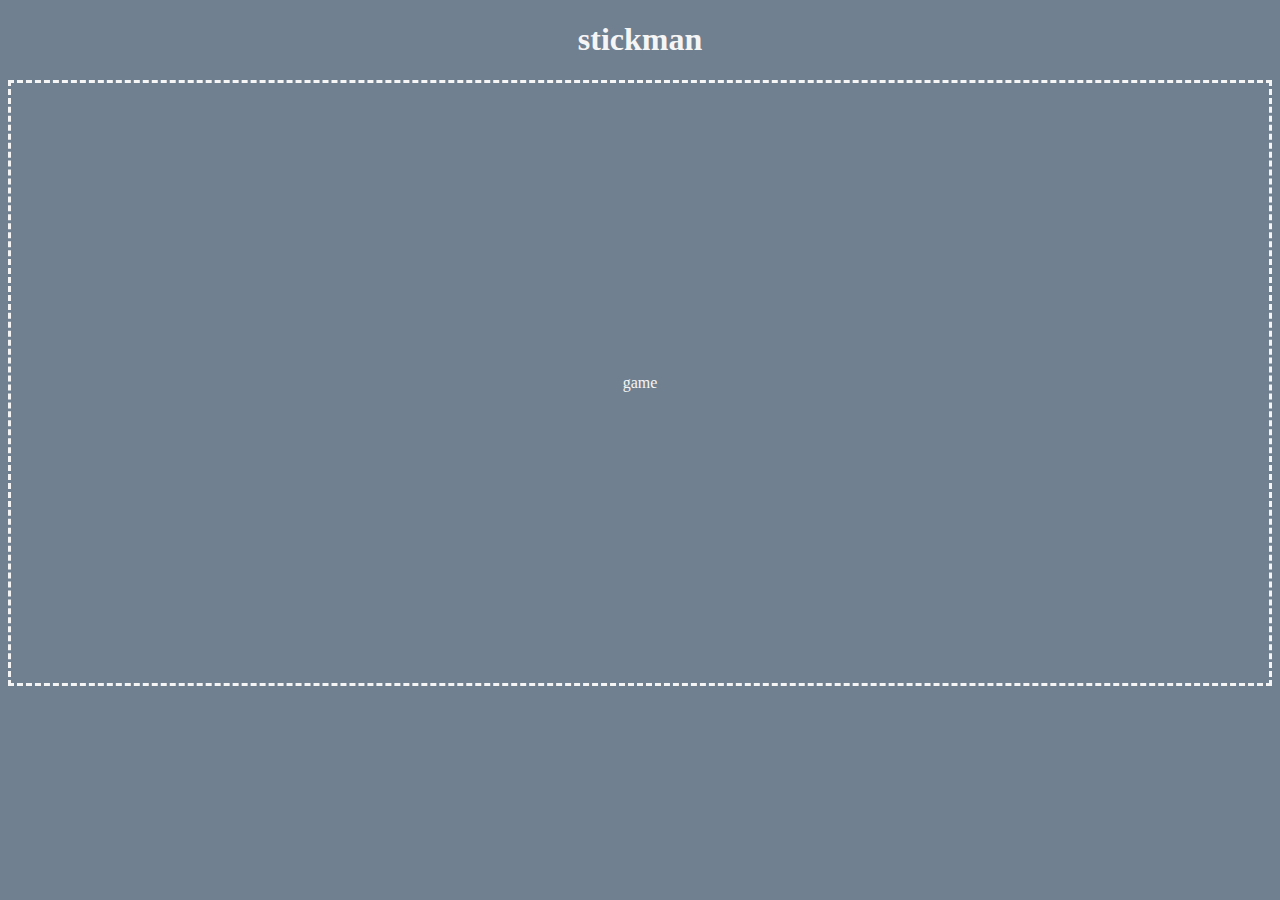
==== stickman_game/index.html @ fbd8ed59 "add stickman game" ====
<!DOCTYPE html>
<html lang="en">
<head>
    <meta charset="UTF-8">
    <meta http-equiv="X-UA-Compatible" content="IE=edge">
    <meta name="viewport" content="width=device-width, initial-scale=1.0">
    <script src="https://ajax.googleapis.com/ajax/libs/jquery/3.5.1/jquery.min.js"></script>
    <script defer src="js/script.js"></script>
    <link rel="stylesheet" href="css/style.css">
    <title>stickman</title>
</head>
<body>
    <h1>stickman</h1>
    <div class="gameBox">game
        <div class="stickman">
            <div class="head"></div>
        </div>
    </div>
</body>
</html>
---- stickman_game/css/style.css ----
body {
    background-color: slategray;
    color: whitesmoke;
}

h1 {

    display: flex;
    justify-content: center;
}

div.gameBox {
    display: flex;
    flex-direction: row;
    justify-content: center;
    line-height: 600px;
    border-style: dashed;
}
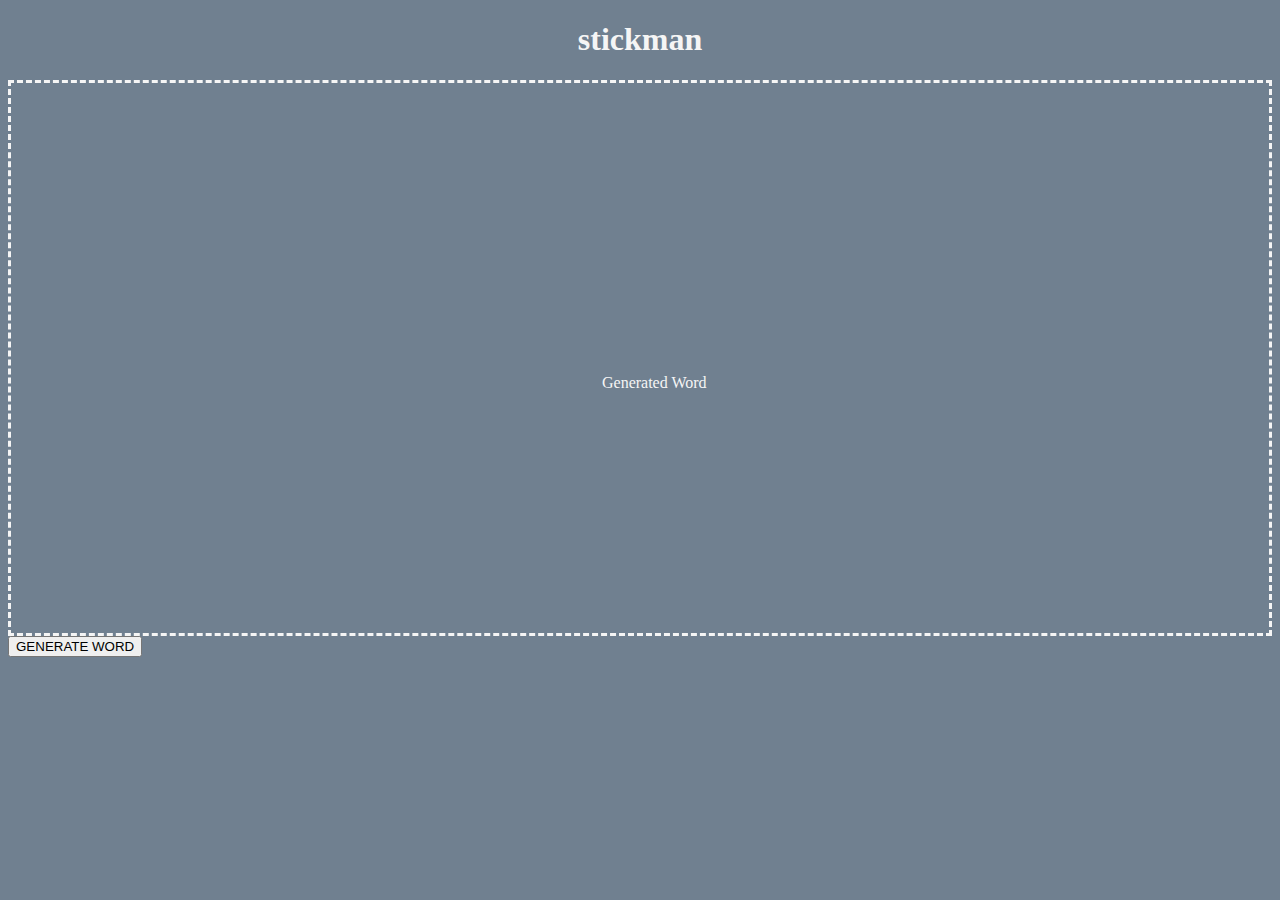
==== commit 5b478b15: "stickman game - img addition" ====
--- a/stickman_game/index.html
+++ b/stickman_game/index.html
@@ -11,10 +11,12 @@
 </head>
 <body>
     <h1>stickman</h1>
-    <div class="gameBox">game
+    <div class="gameBox">
         <div class="stickman">
-            <div class="head"></div>
+            <h6>empty</h6>
+            <div class="word">Generated Word</div>
         </div>
     </div>
+    <button id="generateBtn">GENERATE WORD</button>
 </body>
 </html>--- a/stickman_game/css/style.css
+++ b/stickman_game/css/style.css
@@ -4,7 +4,6 @@
 }
 
 h1 {
-
     display: flex;
     justify-content: center;
 }
@@ -13,6 +12,28 @@
     display: flex;
     flex-direction: row;
     justify-content: center;
-    line-height: 600px;
+    line-height: 500px;
     border-style: dashed;
+    
+}
+
+div.stickman {
+    display: flex;
+    justify-content: center;
+}
+
+img {
+    display: flex;
+    justify-items: center;
+    position: absolute;
+}
+
+h6 {
+    color:slategray;
+}
+
+.word {
+    display: flex;
+    flex-direction: row;
+    align-items: flex-end;
 }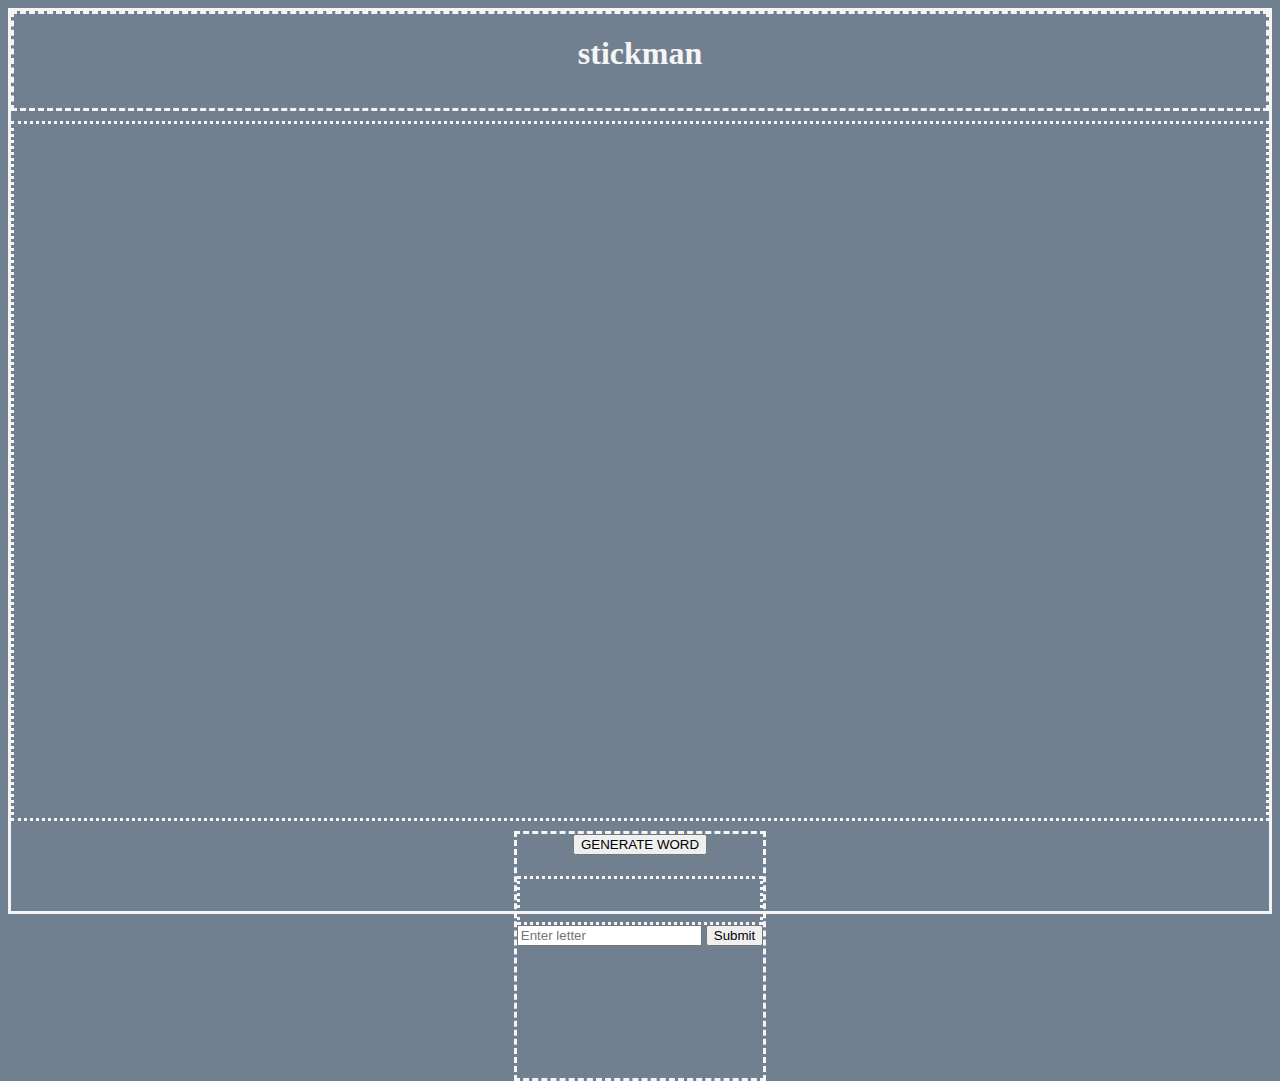
==== commit 00d1dfc0: "Updated CSS and aligned content" ====
--- a/stickman_game/index.html
+++ b/stickman_game/index.html
@@ -10,13 +10,22 @@
     <title>stickman</title>
 </head>
 <body>
-    <h1>stickman</h1>
-    <div class="gameBox">
+    <div class="grid-container">
+        <div class="grid-item grid-item-1">
+            <h1>stickman</h1>
+        </div>
         <div class="stickman">
-            <h6>empty</h6>
-            <div class="word">Generated Word</div>
+        <!-- <a href="https://postimages.org/" target="_blank"><img src="https://i.postimg.cc/nhWT2m6s/stickman.png" alt="stickman"/></a> -->
+    </div>
+        <div class="grid-item grid-item-3">
+            <button id="generateBtn">GENERATE WORD</button>
+            <h1></h1>
+        <div class="words">
+            <h1></h1>
+        </div>
+            <input type="text" id="input" placeholder="Enter letter" name="Guess!">
+            <button id="submit">Submit</button>
         </div>
     </div>
-    <button id="generateBtn">GENERATE WORD</button>
 </body>
 </html>--- a/stickman_game/css/style.css
+++ b/stickman_game/css/style.css
@@ -3,37 +3,56 @@
     color: whitesmoke;
 }
 
-h1 {
-    display: flex;
-    justify-content: center;
-}
-
-div.gameBox {
-    display: flex;
-    flex-direction: row;
-    justify-content: center;
-    line-height: 500px;
-    border-style: dashed;
+.grid-container {
+    border-style: solid;
+    display: grid;
+    grid-template-columns: 1fr;
+    grid-template-rows: 100px 700px 250px;
+    grid-gap: 10px;
+    align-items: stretch;
+    height: 100vh;
+    justify-items: stretch;
     
 }
 
-div.stickman {
-    display: flex;
+.grid-item {
+    border-style: dashed;
+
+}
+
+.grid-item-1 {
     justify-content: center;
+    align-items: center;
+    text-align: center;
+}
+
+.grid-item-2 {
+    justify-self: center;
+}
+
+.grid-item-3 {
+    justify-self: center;
+    text-align: center;
+}
+
+.stickman {
+    border-style: dotted;
 }
 
 img {
-    display: flex;
-    justify-items: center;
     position: absolute;
+    margin-left: auto;
+    margin-right: auto;
+    left: 0;
+    right: 0;
+    text-align: center;
 }
 
-h6 {
-    color:slategray;
-}
 
-.word {
+div.words {
     display: flex;
     flex-direction: row;
-    align-items: flex-end;
+    border-style: dotted;
+    justify-content: center;
+    align-self: center;
 }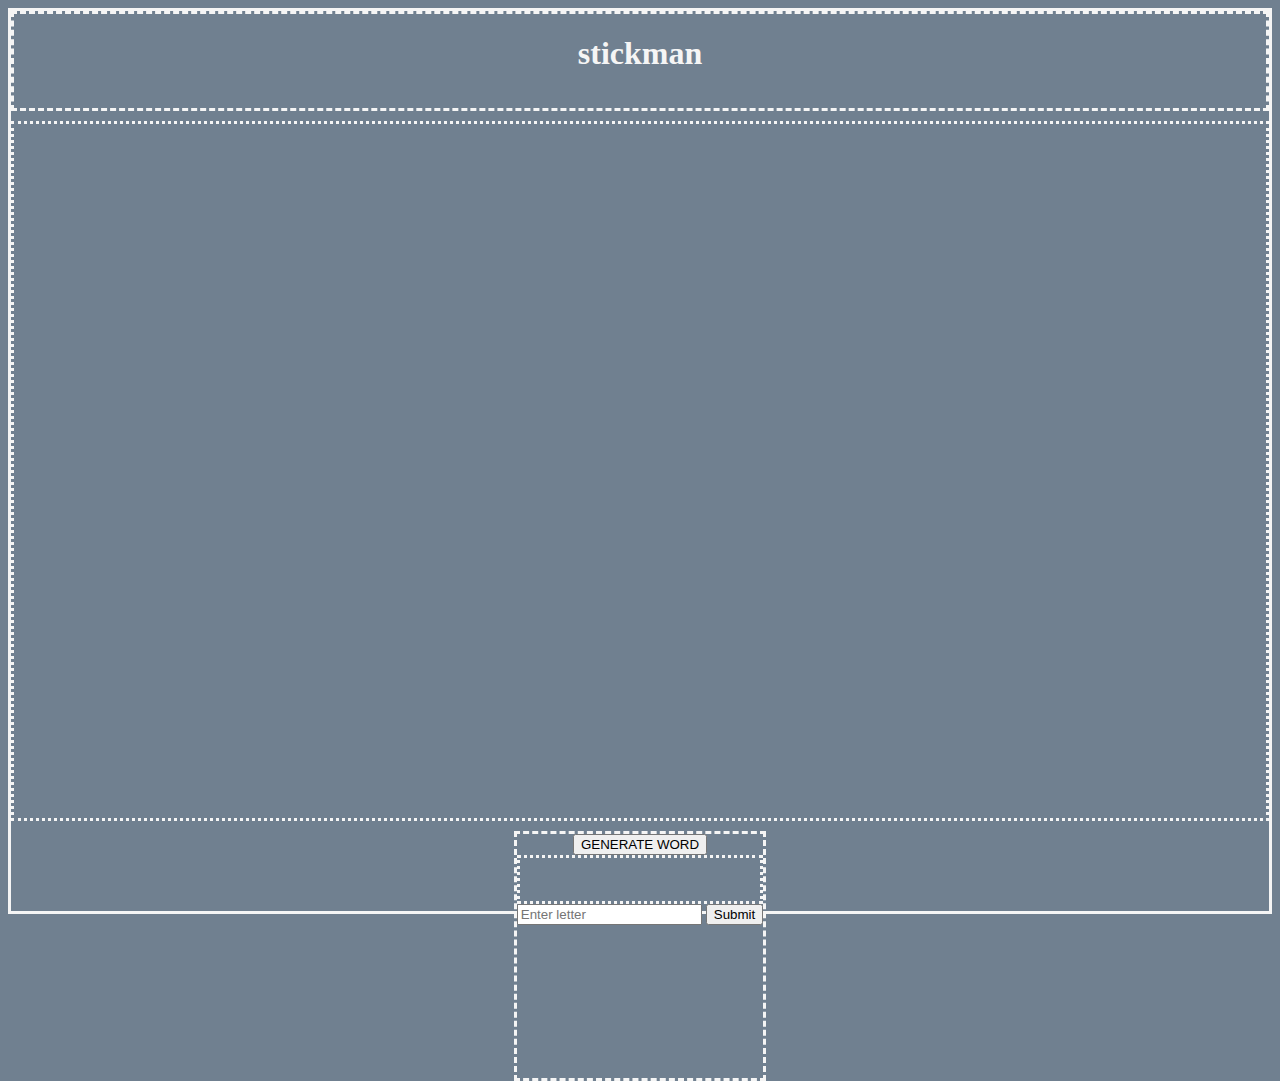
==== commit c818b123: "added some functionality" ====
--- a/stickman_game/index.html
+++ b/stickman_game/index.html
@@ -19,12 +19,11 @@
     </div>
         <div class="grid-item grid-item-3">
             <button id="generateBtn">GENERATE WORD</button>
-            <h1></h1>
         <div class="words">
-            <h1></h1>
+            <h1 class="underscore"></h1>
         </div>
             <input type="text" id="input" placeholder="Enter letter" name="Guess!">
-            <button id="submit">Submit</button>
+            <button id="submitBtn">Submit</button>
         </div>
     </div>
 </body>
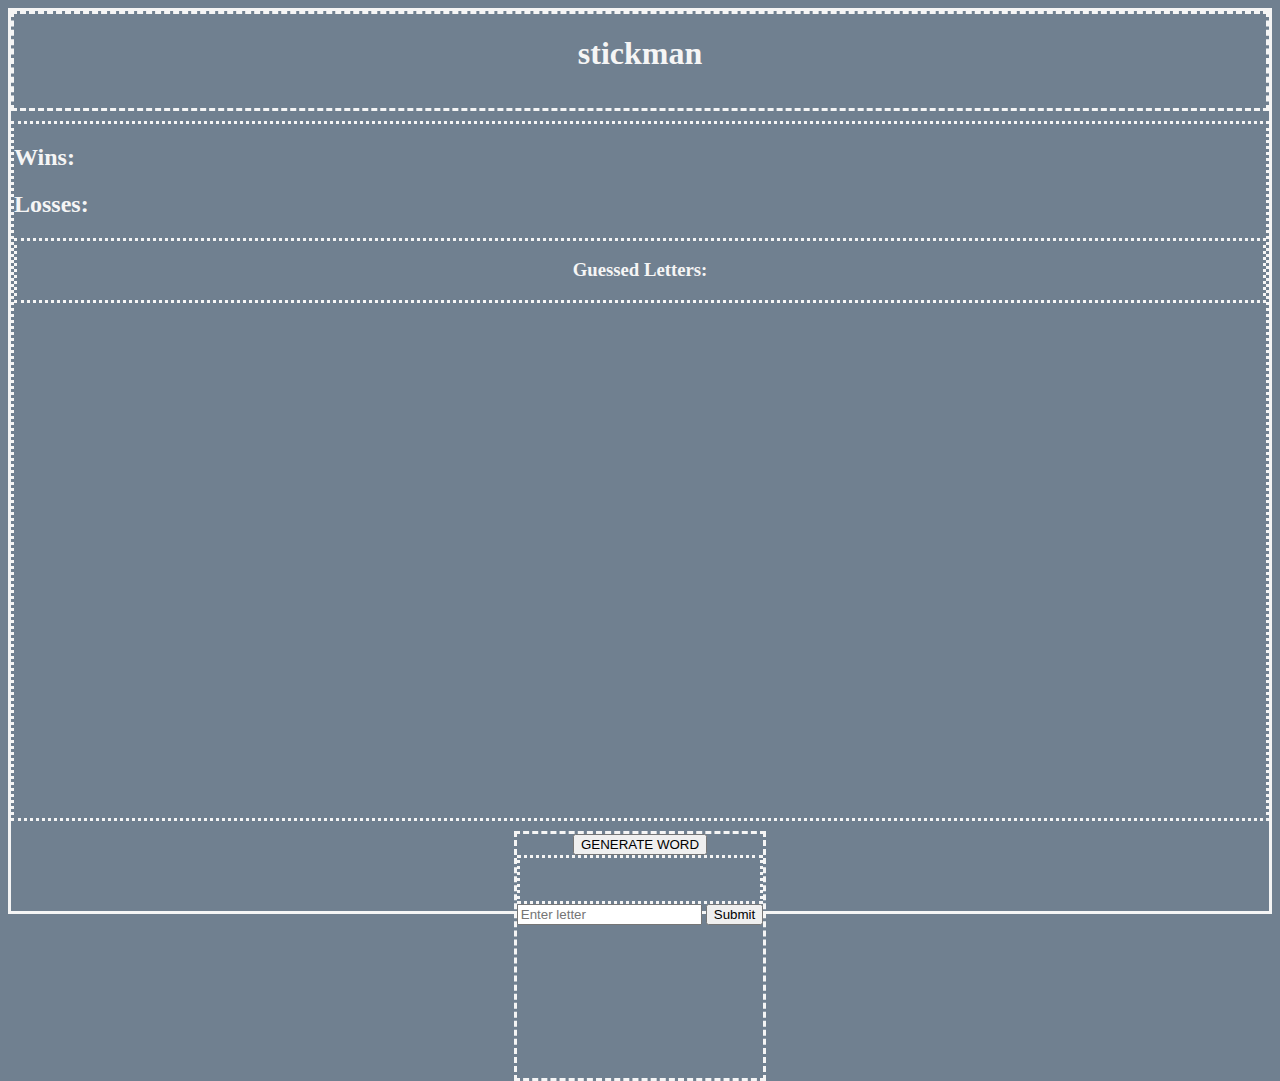
==== commit b0aa472c: "Added win/loss logic. Game works" ====
--- a/stickman_game/index.html
+++ b/stickman_game/index.html
@@ -15,8 +15,12 @@
             <h1>stickman</h1>
         </div>
         <div class="stickman">
-        <!-- <a href="https://postimages.org/" target="_blank"><img src="https://i.postimg.cc/nhWT2m6s/stickman.png" alt="stickman"/></a> -->
-    </div>
+            <h2>Wins: <span id="wins"></span></h2>
+        <h2>Losses: <span id="losses"></span></h2>
+            <div id="divLetters">
+                <h3>Guessed Letters: <span id="guessedLetters"> </span></h3>
+            </div>
+        </div>
         <div class="grid-item grid-item-3">
             <button id="generateBtn">GENERATE WORD</button>
         <div class="words">
--- a/stickman_game/css/style.css
+++ b/stickman_game/css/style.css
@@ -17,7 +17,6 @@
 
 .grid-item {
     border-style: dashed;
-
 }
 
 .grid-item-1 {
@@ -55,4 +54,16 @@
     border-style: dotted;
     justify-content: center;
     align-self: center;
-}+}
+
+#divLetters {
+    display: flex;
+    flex-direction: row;
+    border-style: dotted;
+    justify-content: center;
+    align-self: center;
+}
+
+h2 {
+    text-align: left;
+}
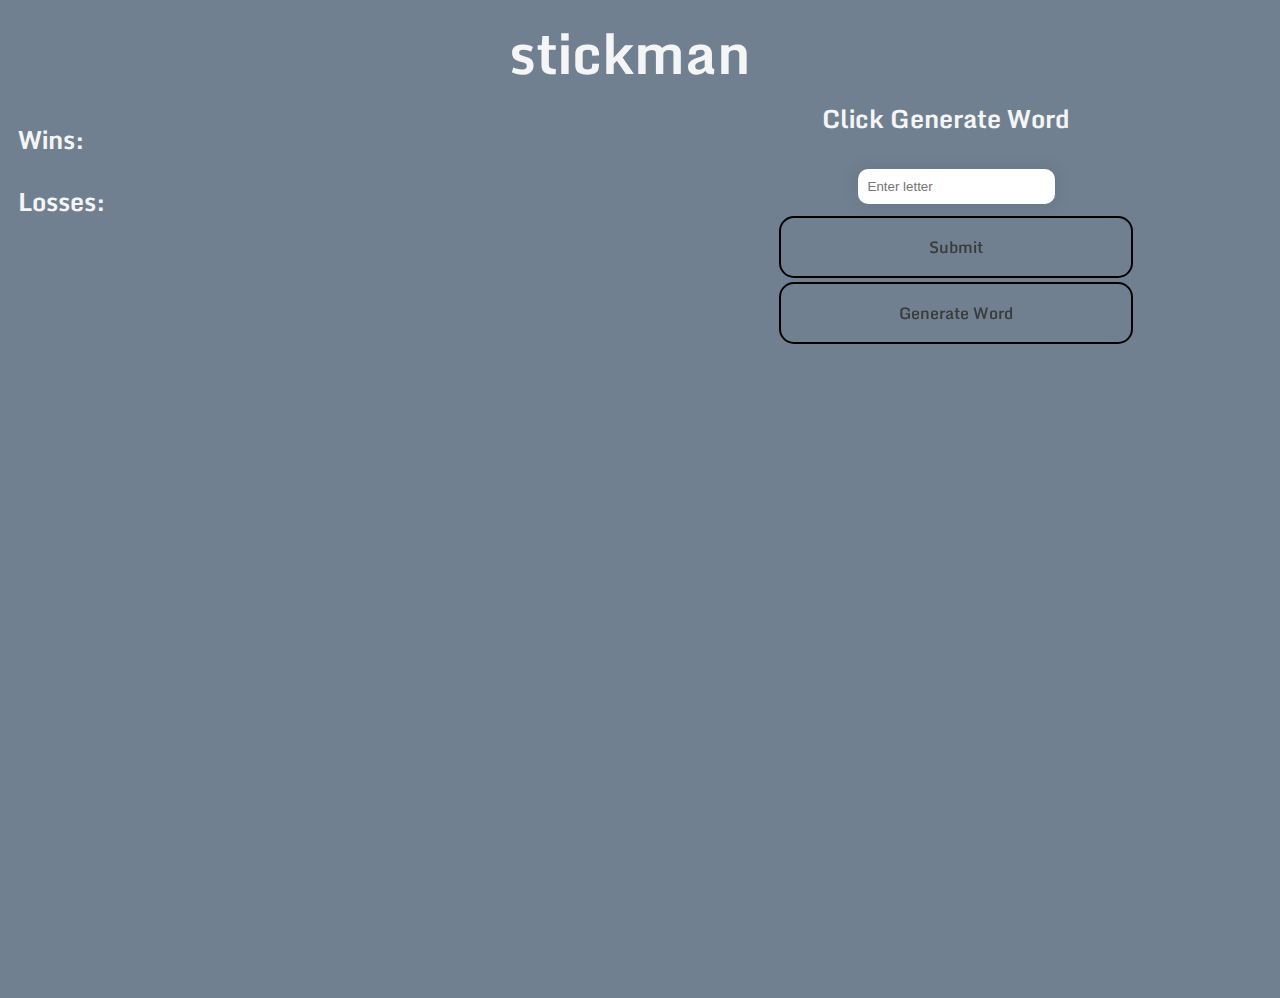
==== commit 9f3eaa57: "added styling to game" ====
--- a/stickman_game/index.html
+++ b/stickman_game/index.html
@@ -4,6 +4,9 @@
     <meta charset="UTF-8">
     <meta http-equiv="X-UA-Compatible" content="IE=edge">
     <meta name="viewport" content="width=device-width, initial-scale=1.0">
+    <link rel="preconnect" href="https://fonts.googleapis.com">
+    <link rel="preconnect" href="https://fonts.gstatic.com" crossorigin>
+    <link href="https://fonts.googleapis.com/css2?family=Monda&display=swap" rel="stylesheet">
     <script src="https://ajax.googleapis.com/ajax/libs/jquery/3.5.1/jquery.min.js"></script>
     <script defer src="js/script.js"></script>
     <link rel="stylesheet" href="css/style.css">
@@ -11,23 +14,23 @@
 </head>
 <body>
     <div class="grid-container">
-        <div class="grid-item grid-item-1">
-            <h1>stickman</h1>
+        <div class="grid-item grid-item-1">  
+            <h1 class="header">stickman</h1>
         </div>
-        <div class="stickman">
+        <div class="stickman">  
             <h2>Wins: <span id="wins"></span></h2>
-        <h2>Losses: <span id="losses"></span></h2>
+        <h2>Losses: <span id="losses"></span></h2>          
             <div id="divLetters">
-                <h3>Guessed Letters: <span id="guessedLetters"> </span></h3>
+                <h3 id="letters">Guessed Letters: <span id="guessedLetters"> </span></h3>
             </div>
         </div>
         <div class="grid-item grid-item-3">
-            <button id="generateBtn">GENERATE WORD</button>
         <div class="words">
-            <h1 class="underscore"></h1>
+            <h1 class="underscore">Click Generate Word</h1>
         </div>
             <input type="text" id="input" placeholder="Enter letter" name="Guess!">
-            <button id="submitBtn">Submit</button>
+            <button id="submitBtn" class="button-28">Submit</button>
+            <button id="generateBtn" class="button-28">Generate Word</button>
         </div>
     </div>
 </body>
--- a/stickman_game/css/style.css
+++ b/stickman_game/css/style.css
@@ -1,41 +1,41 @@
 body {
     background-color: slategray;
     color: whitesmoke;
+    font-family: 'Monda', sans-serif;
 }
 
 .grid-container {
-    border-style: solid;
+    /* border-style: solid; */
     display: grid;
-    grid-template-columns: 1fr;
-    grid-template-rows: 100px 700px 250px;
-    grid-gap: 10px;
+    grid-template-columns: 2fr 2fr;
+    /* grid-template-rows: 30px 730px 200px; */
+    grid-template-rows: 10% 100% 24%;
     align-items: stretch;
     height: 100vh;
     justify-items: stretch;
-    
-}
-
-.grid-item {
-    border-style: dashed;
+    grid-template-areas: 
+        'hdr hdr'
+        'wL wrd'
+        'btm btm'
+    ;
 }
 
 .grid-item-1 {
     justify-content: center;
     align-items: center;
     text-align: center;
-}
-
-.grid-item-2 {
-    justify-self: center;
+    grid-area: hdr;
 }
 
 .grid-item-3 {
     justify-self: center;
     text-align: center;
+    grid-area: wrd;
 }
 
 .stickman {
-    border-style: dotted;
+    /* border-style: dotted; */
+    grid-area: wL;
 }
 
 img {
@@ -51,19 +51,102 @@
 div.words {
     display: flex;
     flex-direction: row;
-    border-style: dotted;
+    /* border-style: dotted; */
     justify-content: center;
-    align-self: center;
+    align-self:flex-start;
+    grid-area: btm;
 }
 
 #divLetters {
     display: flex;
     flex-direction: row;
-    border-style: dotted;
+    /* border-style: dotted; */
     justify-content: center;
     align-self: center;
+    align-items:center;
+}
+h3 {
+    font-size: 20px;
+    position: top;
+}
+h2 {
+    text-align: left;
+    font-size: 25px;
+    position: top;
+    margin-left: 10px;
 }
 
-h2 {
-    text-align: left;
+.header {
+    font-size: 55px;
 }
+
+h1 {
+    font-size: 25px;
+    text-align:center;
+    vertical-align: text-top;
+    margin: 0px 30px 20px 10px;
+}
+
+span {
+    font-size: 25px;
+}
+
+.button-28 {
+  appearance: none;
+  background-color: transparent;
+  border: 2px solid black;
+  border-radius: 15px;
+  box-sizing: border-box;
+  color: #3B3B3B;
+  cursor: pointer;
+  display: inline-block;
+  font-family: 'Monda', sans-serif;
+  font-size: 16px;
+  font-weight: 600;
+  line-height: normal;
+  margin: 2px;
+  min-height: 60px;
+  min-width: 0;
+  outline: none;
+  padding: 16px 24px;
+  text-align: center;
+  text-decoration: none;
+  transition: all 300ms cubic-bezier(.23, 1, 0.32, 1);
+  user-select: none;
+  -webkit-user-select: none;
+  touch-action: manipulation;
+  width: 70%;
+  will-change: transform;
+}
+
+.button-28:disabled {
+  pointer-events: none;
+}
+
+.button-28:hover {
+  color: #fff;
+  background-color: black;
+  box-shadow: rgba(0, 0, 0, 0.25) 0 8px 15px;
+  transform: translateY(-2px);
+}
+
+.button-28:active {
+  box-shadow: none;
+  transform: translateY(0);
+}
+
+
+
+input[type=text] {
+    padding:10px;
+    border:0;
+    box-shadow:0 0 15px 4px rgba(0,0,0,0.06);
+    padding:10px;
+    border-radius:10px;
+    margin: 10px;
+  }
+
+  img {
+    max-width: 100%; 
+    height: auto;
+  }